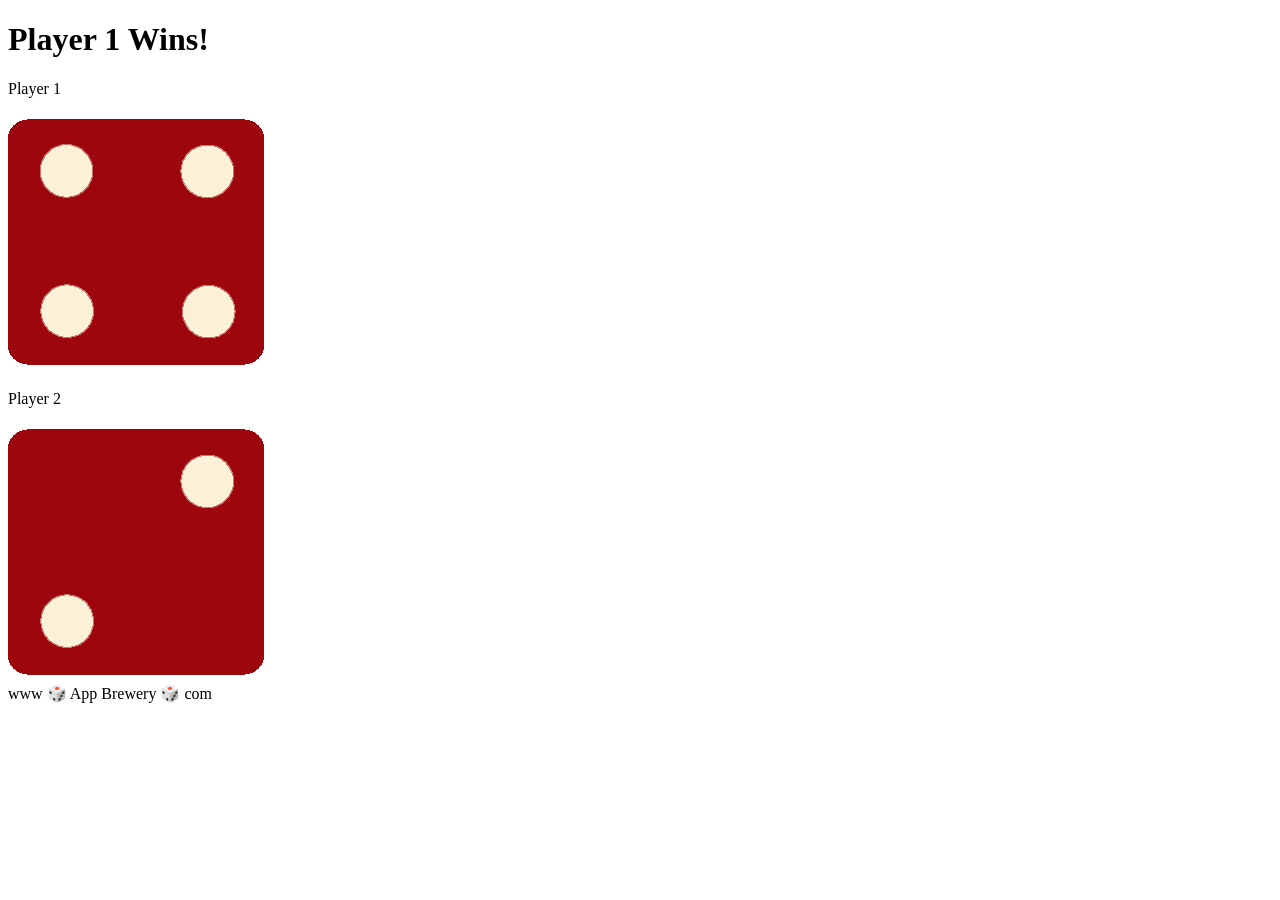
==== index.html @ 45210305 "Rename dicee.html to index.html" ====
<!DOCTYPE html>
<html lang="en" dir="ltr">
  <head>
    <meta charset="utf-8" />
    <title>Dicee</title>
    <link rel="stylesheet" href="styles.css" />
    <link
      href="https://fonts.googleapis.com/css?family=Indie+Flower|Lobster"
      rel="stylesheet"
    />
  </head>
  <body>
    <div class="container">
      <h1 id="res">Refresh Me</h1>

      <div class="dice">
        <p>Player 1</p>
        <img class="img1" src="" />
      </div>

      <div class="dice">
        <p>Player 2</p>
        <img class="img2" src="" />
      </div>
    </div>

    <footer>www 🎲 App Brewery 🎲 com</footer>
    <script src="main.js">

    </script>
  </body>
</html>
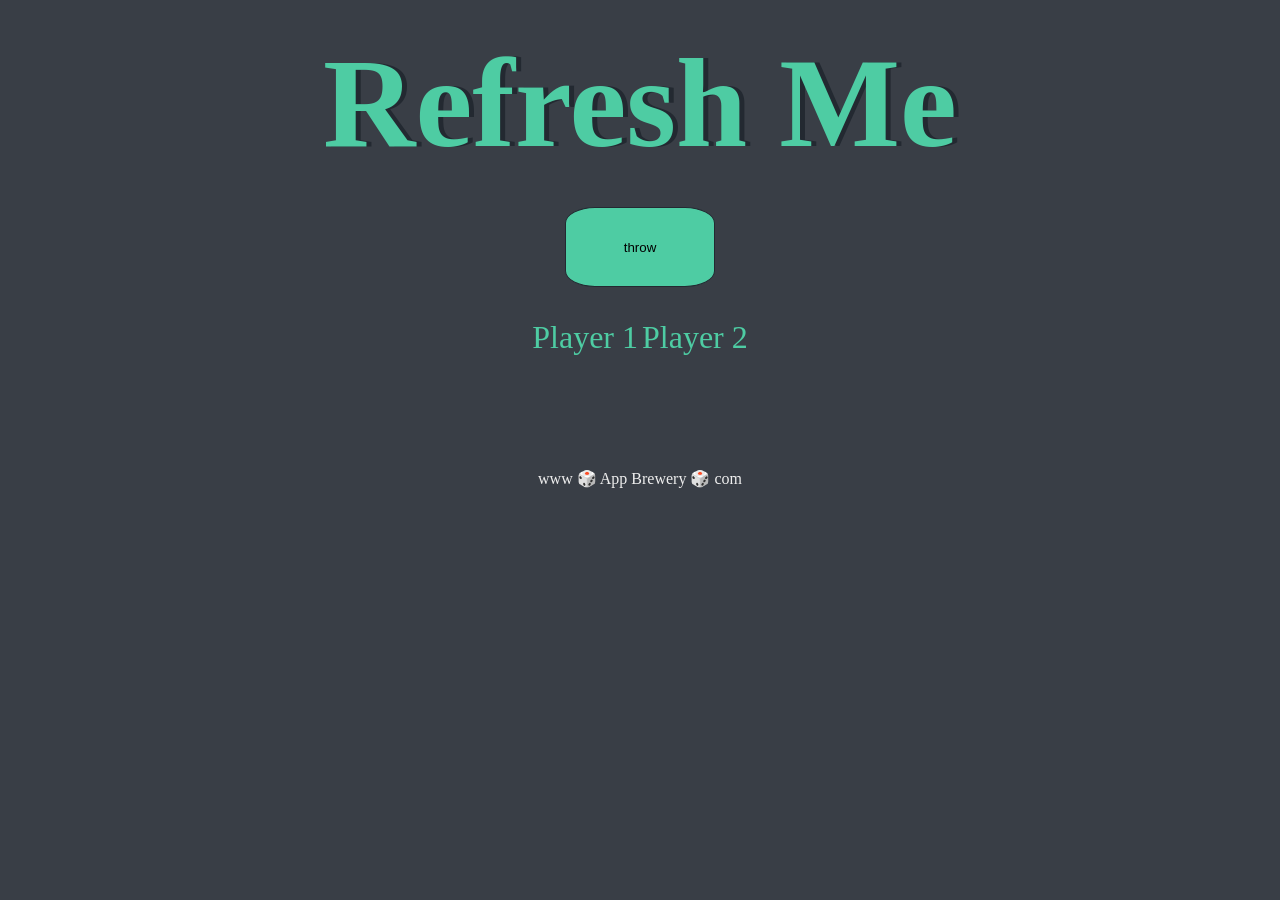
==== commit f9c1d877: "Some Edits" ====
--- a/index.html
+++ b/index.html
@@ -13,6 +13,10 @@
     <div class="container">
       <h1 id="res">Refresh Me</h1>
 
+      <div>
+        <input type="button" value="throw"  id="btn" onclick="Throw()">
+      </div>
+      
       <div class="dice">
         <p>Player 1</p>
         <img class="img1" src="" />
@@ -23,7 +27,7 @@
         <img class="img2" src="" />
       </div>
     </div>
-
+    
     <footer>www 🎲 App Brewery 🎲 com</footer>
     <script src="main.js">
 
--- a/styles.css
+++ b/styles.css
@@ -0,0 +1,49 @@
+.container {
+  width: 70%;
+  margin: auto;
+  text-align: center;
+}
+
+.dice {
+  text-align: center;
+  display: inline-block;
+
+}
+
+body {
+  background-color: #393E46;
+}
+
+h1 {
+  margin: 30px;
+  font-family: 'Lobster', cursive;
+  text-shadow: 5px 0 #232931;
+  font-size: 8rem;
+  color: #4ECCA3;
+}
+
+p {
+  font-size: 2rem;
+  color: #4ECCA3;
+  font-family: 'Indie Flower', cursive;
+}
+
+img {
+  width: 80%;
+}
+
+footer {
+  margin-top: 5%;
+  color: #EEEEEE;
+  text-align: center;
+  font-family: 'Indie Flower', cursive;
+
+}
+
+#btn{
+  border: solid 1px #232931;
+  border-radius: 20%;
+  width: 150px;
+  height: 80px;
+  background-color: #4ECCA3;
+}
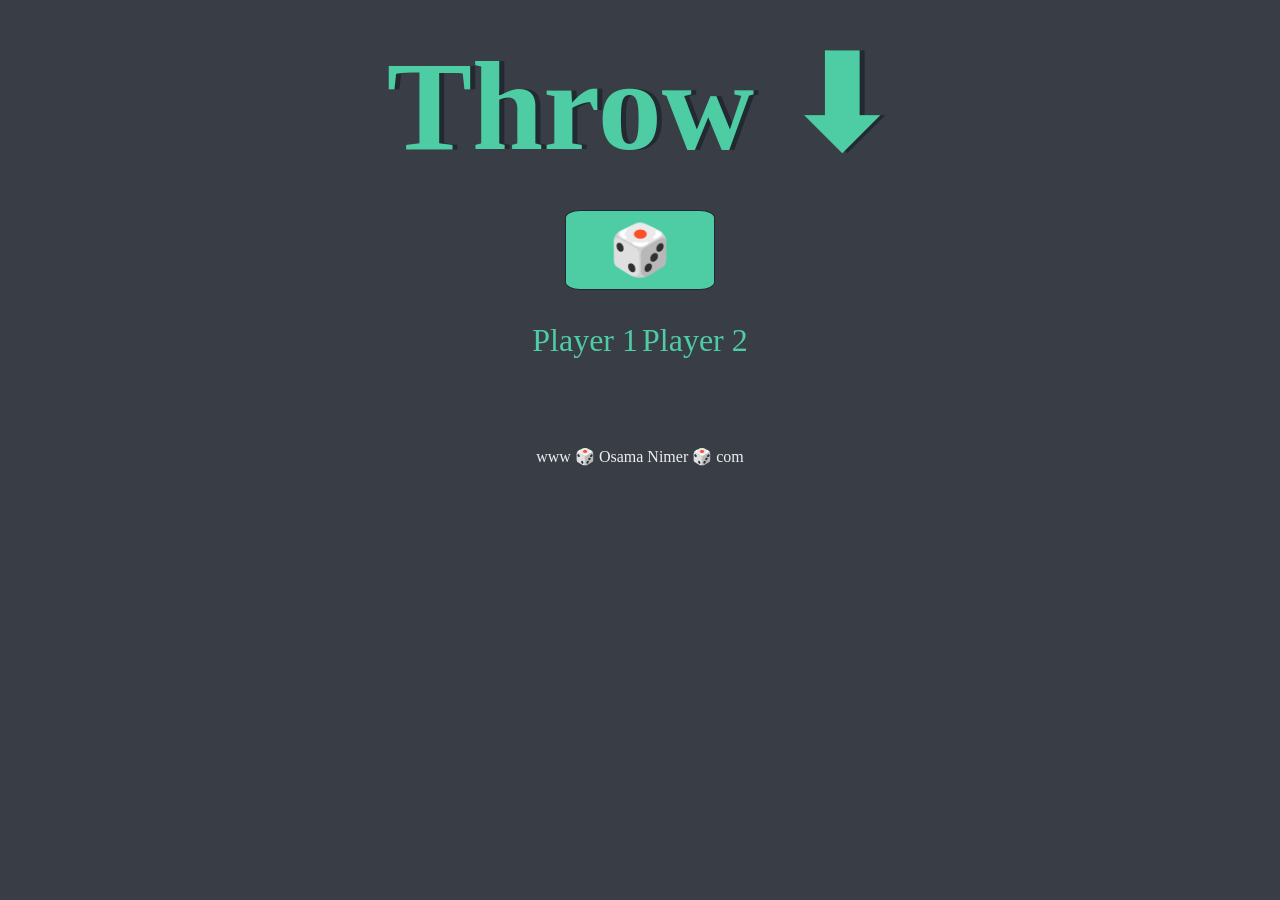
==== commit 1d8a9a11: "Copy" ====
--- a/index.html
+++ b/index.html
@@ -11,12 +11,12 @@
   </head>
   <body>
     <div class="container">
-      <h1 id="res">Refresh Me</h1>
+      <h1 id="res">Throw ⬇</h1>
 
       <div>
-        <input type="button" value="throw"  id="btn" onclick="Throw()">
+        <input type="button" value="🎲" id="btn" onclick="Throw()">
       </div>
-      
+
       <div class="dice">
         <p>Player 1</p>
         <img class="img1" src="" />
@@ -28,7 +28,7 @@
       </div>
     </div>
     
-    <footer>www 🎲 App Brewery 🎲 com</footer>
+    <footer>www 🎲 Osama Nimer 🎲 com</footer>
     <script src="main.js">
 
     </script>
--- a/styles.css
+++ b/styles.css
@@ -33,7 +33,7 @@
 }
 
 footer {
-  margin-top: 5%;
+  margin-top: 3%;
   color: #EEEEEE;
   text-align: center;
   font-family: 'Indie Flower', cursive;
@@ -42,8 +42,9 @@
 
 #btn{
   border: solid 1px #232931;
-  border-radius: 20%;
+  border-radius: 10%;
   width: 150px;
   height: 80px;
   background-color: #4ECCA3;
+  font-size: 50px;
 }
